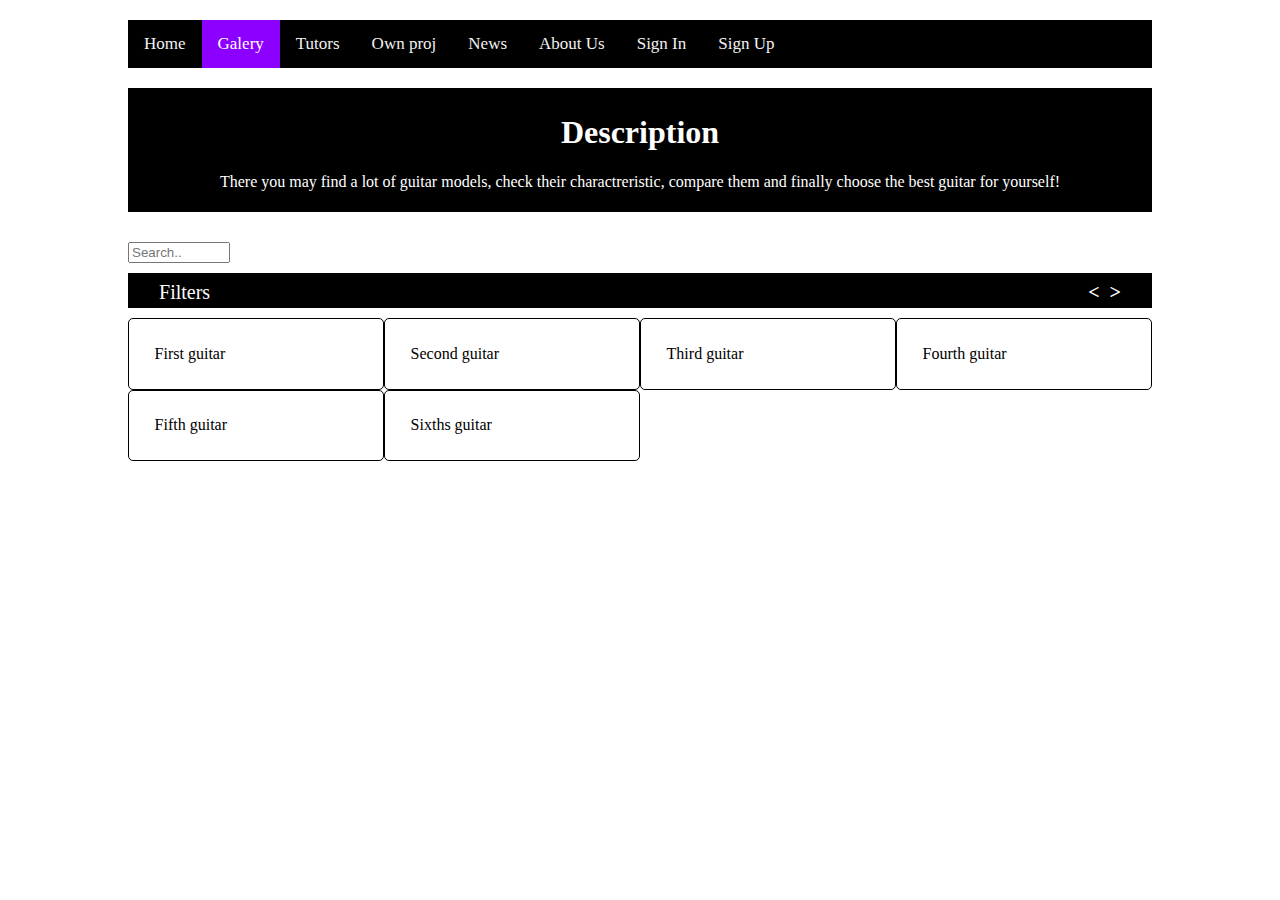
==== forms/galery.html @ a5b72ef5 "start creating my site" ====
<!DOCTYPE html>
<html lang="en">
<head>
    <meta charset="UTF-8">
    <meta http-equiv="X-UA-Compatible" content="IE=edge">
    <meta name="viewport" content="width=device-width, initial-scale=1.0">
    <title>Guitar Lover</title>

    <!-- FONT AWESOME LINKS -->
    <link rel="stylesheet" href="https://cdnjs.cloudflare.com/ajax/libs/font-awesome/4.7.0/css/font-awesome.min.css">

    <!-- MY STYLES -->

    <!-- MAIN STYLE -->
    
    <link rel="stylesheet" href="../styles/galery/main.css">

    <!-- COOL SEARCH -->
    <link rel="stylesheet" href="../styles/galery/coolSearch.css">
    <!-- SIGN UP -->
    <link rel="stylesheet" href="../styles/signUp.css">

    <!-- SIGN IN -->
    <link rel="stylesheet" href="../styles/signIn.css">
    
    <!-- MENUS -->
    <link rel="stylesheet" href="../styles/navMenu.css">
    <link rel="stylesheet" href="../styles/overlayMenu.css">

    <!-- FILTER NAVIGATION -->
    <link rel="stylesheet" href="../styles/galery/filterNav.css">
</head>
<body>
    <!-- STICKY NAV -->

    <div class="stickynav" onclick="openNav()">
        <i class="fa fa-bars"></i>
    </div>
    <!-- TOP NAVIGATION -->

    <div class="topnav" id="myTopnav">
        <a href="../index.html">Home</a>
        <a href="#" class="active">Galery</a>
        <a href="#tutors">Tutors</a>
        <a href="#ownProj">Own proj</a>
        <a href="#news">News</a>
        <a href="#aboutUs">About Us</a>
        <a href="#signIn" onclick="document.getElementById('signInForm').style.display='block'">Sign In</a>
        <a href="#signUp" onclick="document.getElementById('signUpForm').style.display='block'">Sign Up</a>

        <a href="javascript:void(0);" class="icon" onclick="myFunction()">
            <i class="fa fa-bars"></i>
        </a>
    </div>


    
    <!-- DESCRIPTION -->
    <div class="description">
        <h1>Description</h1>
        <p>There you may find a lot of guitar models, check their charactreristic, compare them and finally choose the best guitar for yourself!</p>
        
    </div>

    <!-- COOL SEARCH -->
    <div class="coolSearch-container">  
        <input type="text" class="coolSearch" onkeyup="showAppropriate()" name="search" placeholder="Search..">

        <!-- There should be a list of all possible guitars(guitar names) in gallery (maybe we will read the values from data base) -->
        <ul id="coolSearchUL">
            <li><a href="#">Adele</a></li>
            <li><a href="#">Agnes</a></li>
            <li><a href="#">Avelina</a></li>
            <li><a href="#">ADIDAS</a></li>
            <li><a href="#">ABRACHAM</a></li>
        
            <li><a href="#">Billy</a></li>
            <li><a href="#">Bob</a></li>
        
            <li><a href="#">Calvin</a></li>
            <li><a href="#">Christina</a></li>
            <li><a href="#">Cindy</a></li>
        </ul>
    </div>


    <!-- GALERY -->

    <div class="galery">
        <div class="control-part">
            <div class="filters" onclick="openFilterNav()"><span>Filters</span></div>          
           
            <div class="controlArrows">
                <div class="leftArrow"><span>&lt;</span></div>
                <div class="rightArrow"><span>&gt;</span></div>
            </div>

        </div>
       
        <div class="grid-container">
            <div class="gridItem">First guitar</div>
            <div class="gridItem">Second guitar</div>
            <div class="gridItem">Third guitar</div>
            <div class="gridItem">Fourth guitar</div>
            <div class="gridItem">Fifth guitar</div>
            <div class="gridItem">Sixths guitar</div>
        </div>
    
    </div>

    
    
    <!-- SIGN UP MODAL PART -->
    <!-- The Modal (contains the Sign Up form) -->
    <div id="signUpForm" class="signUpModal">
        <span onclick="document.getElementById('signUpForm').style.display='none'" class="close" title="Close signUpModal">&times;</span>
        <form class="signUpModal-content" action="/action_pageSignUp.php">
        <div class="signUpContainer">
            <h1>Sign Up</h1>
            <p>Please fill in this form to create an account.</p>
            <hr>
            <label for="email"><b>Email</b></label>
            <input type="text" placeholder="Enter Email" name="email" required>

            <label for="psw"><b>Password</b></label>
            <input type="password" placeholder="Enter Password" name="psw" required>

            <label for="psw-repeat"><b>Repeat Password</b></label>
            <input type="password" placeholder="Repeat Password" name="psw-repeat" required>

            <label>
            <input type="checkbox" checked="checked" name="remember" style="margin-bottom:15px"> Remember me
            </label>

            <p>By creating an account you agree to our <a href="#" style="color:dodgerblue">Terms & Privacy</a>.</p>

            <div class="clearfix">
            <button type="button" onclick="document.getElementById('signUpForm').style.display='none'" class="cancelbtn">Cancel</button>
            <button type="submit" class="signup sbmtBtn">Sign Up</button>
            </div>
        </div>
        </form>
    </div>
    


    <!-- SIGN IN MODAL PART -->
    
    <!-- The Modal -->
    <div id="signInForm" class="signInModal">
        <span onclick="document.getElementById('signInForm').style.display='none'"
        class="close" title="Close signInModal">&times;</span>
    
        <!-- signInModal Content -->
        <form class="signInModal-content animate" action="/action_page.php">
        <div class="signInImgcontainer">
            <img src="/assets/imgs/signIn/personIco.jpg" alt="Avatar" class="avatar">
        </div>
    
        <div class="signInModalFirstContainer">
            <label for="uname"><b>Username</b></label>
            <input type="text" placeholder="Enter Username" name="uname" required>
    
            <label for="psw"><b>Password</b></label>
            <input type="password" placeholder="Enter Password" name="psw" required>
    
            <button type="submit">Login</button>
            <label>
            <input type="checkbox" checked="checked" name="remember"> Remember me
            </label>
       
            <button type="button" onclick="document.getElementById('signInForm').style.display='none'" class="cancelbtn">Cancel</button>
            <span class="psw">Forgot <a href="#">password?</a></span>
        </div>
        </form>
    </div>

     <!-- OVERLAY MENU -->

    <!-- The overlay -->
    <div id="myNav" class="overlay">

        <!-- Button to close the overlay navigation -->
        <a href="javascript:void(0)" class="closebtn" onclick="closeNav()">&times;</a>
      
        <!-- Overlay content -->
        <div class="overlay-content">
          <a href="../index.html">Home</a>
          <a href="#">Galery</a>
          <a href="#">Tutors</a>
          <a href="#">Own proj</a>
          <a href="#">News</a>
          <a href="#">About Us</a>
         
        </div>
      
    </div>


    <!-- FILTER MENU -->


    <div id="myFilterNav" class="filterNav">
        <a href="javascript:void(0)" class="closebtn" onclick="closeFilterNav()">&times;</a>
        <h3>Type</h3>
        <select>
            <option value="classicGitar">Classic</option>
            <option value="electricGuitar">Electric</option>
            <option value="acousticGuitar">Acoustic</option>
        </select>
    </div>
      



    <script src="../scripts/coolSearch.js"></script>
    <script src="../scripts/overlayMenu.js"></script>
    <script src="../scripts/main.js"></script>
    <script src="../scripts/signIn.js"></script>
    <script src="../scripts/filterNav.js"></script>
</body>
</html>
---- styles/galery/main.css ----
*{
    box-sizing: border-box;
}

body{
    width: 80%;
    margin: 20px auto 0px auto;
    /* background-color: black; */
}

.description{
    width: 100%;
    background-color: black;
    color: white ;
    font-size: 16px;
    
    padding: 5px;
    text-align: center;
    margin-bottom: 30px;
}

.description > h1 {
    text-align: center;
}


.galery{
    width: 100%;
}

.control-part{
    width: 100%;
    height: 35px;
    margin: 0 auto;
    border: 1px solid black;
    margin-bottom: 1%;
    margin-top: 1%;
    background-color: black;
    color: white;
    padding: 7px 10px 5px 10px;
}

.filters{
    float: left;
    font-size: 20px;
    margin-left: 2%;
    cursor: pointer;
}

.controlArrows{
    float: right;
    display: flex;
    margin-right: 2%;
    font-size: 20px;
    font-weight: bold;
}

.leftArrow{
    margin-right: 10px;
    cursor: pointer;
}

.rightArrow{
    cursor: pointer;
}


.grid-container {
    width: 100%;
    display: grid;
    grid-template-columns: 25% 25% 25% 25%;
    grid-gap: 0px;
    background-color: #fff;
    
    
  }
  
  .gridItem {
    border: 1px solid black;
    color: black;
    border-radius: 5px;
    padding: 10%;
    font-size: 16px;
  }


  @media screen and (max-width: 870px) {
    .grid-container{
        grid-template-columns: 33% 33% 33%;
    }
  }
---- styles/galery/coolSearch.css ----
.coolSearch {
    width: 10%;
    min-width: 70px;
    -webkit-transition: width 0.4s ease-in-out;
    transition: width 0.4s ease-in-out;
  }
  
  /* When the input field gets focus, change its width to 100% */
  .coolSearch:focus {
    width: 100%;
}


  #coolSearchUL {
    /* Remove default list styling */
    list-style-type: none;
    padding: 0;
    margin: 0;
    display: none;
  }
  
  #coolSearchUL li a {
    border: 1px solid #ddd; /* Add a border to all links */
    margin-top: -1px; /* Prevent double borders */
    background-color: #f6f6f6; /* Grey background color */
    padding: 6px; /* Add some padding */
    text-decoration: none; /* Remove default text underline */
    font-size: 16px; /* Increase the font-size */
    color: black; /* Add a black text color */
    display: block; /* Make it into a block element to fill the whole list */
  }
  
  #coolSearchUL li a:hover:not(.header) {
    background-color: #eee; /* Add a hover effect to all links, except for headers */
  }
---- styles/signUp.css ----
/* Full-width input fields */
.signUpContainer input[type=text] {
  width: 100%;
  padding: 15px;
  margin: 5px 0 22px 0;
  display: inline-block;
  border: none;
  background: #f1f1f1;

}

.signUpContainer input[type=password] {
  width: 100%;
  padding: 15px;
  margin: 5px 0 22px 0;
  display: inline-block;
  border: none;
  background: #f1f1f1;

}

/* Add a background color when the inputs get focus */
.signUpContainer input[type=text]:focus{
  background-color: #ddd;
  outline: none;
}

.signUpContainer input[type=password]:focus {
  background-color: #ddd;
  outline: none;
}


/* Set a style for all buttons */
.signUpContainer button {
  background-color: #8B00FF;
  color: white;
  padding: 14px 20px;
  margin: 8px 0;
  border: none;
  cursor: pointer;
  width: 100%;
  opacity: 0.9;
}

.signUpContainer button:hover {
  opacity:1;
}

.signUpContainer .sbmtBtn{
    float: right;
    width: 50%;
}

/* Extra styles for the cancel button */
.signUpContainer .cancelbtn {
  padding: 14px 20px;
  background-color: orange;
}

/* Float cancel and signup buttons and add an equal width */
.signUpContainer .cancelbtn, .signupbtn {
  float: left;
  width: 50%;
}

/* Add padding to signUpContainer elements */
.signUpContainer {
  padding: 16px;
}

/* The signUpModal (background) */
.signUpModal {
  display: none; /* Hidden by default */
  position: fixed; /* Stay in place */
  z-index: 1; /* Sit on top */
  left: 0;
  top: 0;
  width: 100%; /* Full width */
  height: 100%; /* Full height */
  overflow: auto; /* Enable scroll if needed */
  background-color: rgba(0, 0, 0, 0.5);
  
  padding-top: 50px;
}

/* signUpModal Content/Box */
.signUpModal-content {
  background-color: #fefefe;
  margin: 5% auto 15% auto; /* 5% from the top, 15% from the bottom and centered */
  border: 1px solid #888;
  width: 80%; /* Could be more or less, depending on screen size */
}

/* Style the horizontal ruler */
.signUpContainer hr {
  border: 1px solid #f1f1f1;
  margin-bottom: 25px;
}

/* The Close Button (x) */
.signUpModal .close {
  position: absolute;
  right: 35px;
  top: 15px;
  font-size: 40px;
  font-weight: bold;
  color: #f1f1f1;
}

.signUpModal .close:hover,
.signUpModal .close:focus {
  color: #f44336;
  cursor: pointer;
}

/* Clear floats */
.signUpContainer .clearfix::after {
  content: "";
  clear: both;
  display: table;
}

/* Change styles for cancel button and signup button on extra small screens */
@media screen and (max-width: 300px) {
  .cancelbtn, .signupbtn {
    width: 100%;
  }
}
---- styles/signIn.css ----
/* The signInModal (background) */
.signInModal {
    display: none; /* Hidden by default */
    position: fixed; /* Stay in place */
    z-index: 1; /* Sit on top */
    left: 0;
    top: 0;
    width: 100%;
    height: 100%; /* Full height */
    overflow: auto; /* Enable scroll if needed */
    background-color: rgb(0,0,0); /* Fallback color */
    background-color: rgba(0,0,0,0.4); /* Black w/ opacity */
    padding-top: 60px;
    margin: 0 auto;
    min-height: 800px;
    min-width: 800px;
}
  
  /* signInModal Content/Box */
.signInModal-content {
    background-color: #fefefe;
    margin: 5px auto; /* 15% from the top and centered */
    border: 1px solid #888;
    width: 40%; /* Could be more or less, depending on screen size */
    height: 55%;
}
  
  /* The Close Button */
.signInModal .close {
    /* Position it in the top right corner outside of the signInModal */
    position: absolute;
    right: 25px;
    top: 0;
    color: white;
    font-size: 35px;
    font-weight: bold;
  }

  .signInModal .close:hover,
  .signInModal .close:focus {
    color: #f44336;
    cursor: pointer;
  }
  

.signInImgcontainer > img{
    width: 20%;
    height: 20%;
    display: block;
    margin: 0 auto;
    border-radius: 50%;
}

.signInModalFirstContainer{
    width: 100%;
    height: 20%;

}

.signInModalFirstContainer > label{
    display: block;
    margin: 5px 5%;
}


/* Full-width input fields */
.signInModalFirstContainer input[type=text], input[type=password] {
    width: 90%;
    padding: 15px;
    margin: 0 5%;
    display: inline-block;
    border: 1px solid black;
    background: white
  
  }
  
  /* Add a background color when the inputs get focus */
  .signInModalFirstContainer input[type=text]:focus, input[type=password]:focus {
    background-color: #ddd;
    outline: none;
  }
  .signInModalFirstContainer  button {
    background-color: #8B00FF;
    color: white;
    padding: 14px 20px;
    margin: 5px 5%;
    border: none;
    cursor: pointer;
    width: 90%;
    opacity: 0.9;
}
  
.signInModalFirstContainer  button:hover {
    opacity:1;
}
  

.signInModalFirstContainer .cancelbtn{
    width: 20%;
    margin: 5px 5%;
    float: left;
    background-color: orange;
}

.signInModalFirstContainer .psw{
    margin: 25px 5% 0px 5%;
    float: right;
}
---- styles/navMenu.css ----
/* STICKY NAV */
/* will appear when user don't see main menu */

.stickynav{
    top: 0px;
    margin-left: -50px;
    position: sticky;
    color: #f2f2f2;
    display: none;
    padding: 14px 16px;
    text-decoration: none;
    font-size: 17px;
    cursor: pointer;

}

.isvisible{
    display: block;
}


/*  NAV MENU */

/* Add a black background color to the top navigation */
.topnav {
    background-color: black;
    overflow: hidden;
    margin-bottom: 20px;
    
}
  
  /* Style the links inside the navigation bar */
  .topnav a {
    float: left;
    display: block;
    color: #f2f2f2;
    text-align: center;
    padding: 14px 16px;
    text-decoration: none;
    font-size: 17px;
  }
  
  /* Change the color of links on hover */
  .topnav a:hover {
    background-color: #ddd;
    color: black;
  }
  
  /* Add an active class to highlight the current page */
  .topnav a.active {
    background-color: #8B00FF;
    color: white;
  }
  
  /* Hide the link that should open and close the topnav on small screens */
  .topnav .icon {
    display: none;
  }

  


/* When the screen is less than 600 pixels wide, hide all links, except for the first one ("Home"). Show the link that contains should open and close the topnav (.icon) */
@media screen and (max-width: 870px) {
    .topnav a:not(:first-child) {display: none;}
    .topnav a.icon {
      float: right;
      display: block;
    }
  }
  
  /* The "responsive" class is added to the topnav with JavaScript when the user clicks on the icon. This class makes the topnav look good on small screens (display the links vertically instead of horizontally) */
  @media screen and (max-width: 870px) {
    .topnav.responsive {position: relative;}
    .topnav.responsive a.icon {
      position: absolute;
      right: 0;
      top: 0;
    }
    .topnav.responsive a {
      float: none;
      display: block;
      text-align: left;
    }
  }
---- styles/overlayMenu.css ----
/* The Overlay (background) */
.overlay {
    /* Height & width depends on how you want to reveal the overlay (see JS below) */   
    height: 100%;
    width: 0;
    position: fixed; /* Stay in place */
    z-index: 1; /* Sit on top */
    left: 0;
    top: 0;
    background-color: rgb(0,0,0); /* Black fallback color */
    background-color: rgba(0,0,0, 0.9); /* Black w/opacity */
    overflow-x: hidden; /* Disable horizontal scroll */
    transition: 0.5s; /* 0.5 second transition effect to slide in or slide down the overlay (height or width, depending on reveal) */
  }
  
  /* Position the content inside the overlay */
  .overlay-content {
    position: relative;
    top: 25%; /* 25% from the top */
    width: 100%; /* 100% width */
    text-align: center; /* Centered text/links */
    margin-top: 30px; /* 30px top margin to avoid conflict with the close button on smaller screens */
  }
  
  /* The navigation links inside the overlay */
  .overlay a {
    padding: 8px;
    text-decoration: none;
    font-size: 36px;
    color: #818181;
    display: block; /* Display block instead of inline */
    transition: 0.3s; /* Transition effects on hover (color) */
  }
  
  /* When you mouse over the navigation links, change their color */
  .overlay a:hover, .overlay a:focus {
    color: #f1f1f1;
  }
  
  /* Position the close button (top right corner) */
  .overlay .closebtn {
    position: absolute;
    top: 20px;
    right: 45px;
    font-size: 60px;
  }
  
  /* When the height of the screen is less than 450 pixels, change the font-size of the links and position the close button again, so they don't overlap */
  @media screen and (max-height: 450px) {
    .overlay a {font-size: 20px}
    .overlay .closebtn {
      font-size: 40px;
      top: 15px;
      right: 35px;
    }
  }
---- styles/galery/filterNav.css ----
/* The side navigation menu */
.filterNav {
    height: 100%; /* 100% Full-height */
    width: 0; /* 0 width - change this with JavaScript */
    position: fixed; /* Stay in place */
    z-index: 1; /* Stay on top */
    top: 0; /* Stay at the top */
    left: 0;
    background-color: #111; /* Black*/
    overflow-x: hidden; /* Disable horizontal scroll */
    padding-top: 60px; /* Place content 60px from the top */
    transition: 0.5s; /* 0.5 second transition effect to slide in the filterNav */
  }
  
  /* The navigation menu links */
  .filterNav a {
    padding: 8px 8px 8px 32px;
    text-decoration: none;
    font-size: 25px;
    color: #818181;
    display: block;
    transition: 0.3s;
  }
  
  /* When you mouse over the navigation links, change their color */
  .filterNav a:hover {
    color: #f1f1f1;
  }
  
  /* Position and style the close button (top right corner) */
  .filterNav .closebtn {
    position: absolute;
    top: 0;
    right: 25px;
    font-size: 36px;
    margin-left: 50px;
  }
    
  /* On smaller screens, where height is less than 450px, change the style of the filterNav (less padding and a smaller font size) */
  @media screen and (max-height: 450px) {
    .filterNav {padding-top: 15px;}
    .filterNav a {font-size: 18px;}
  }
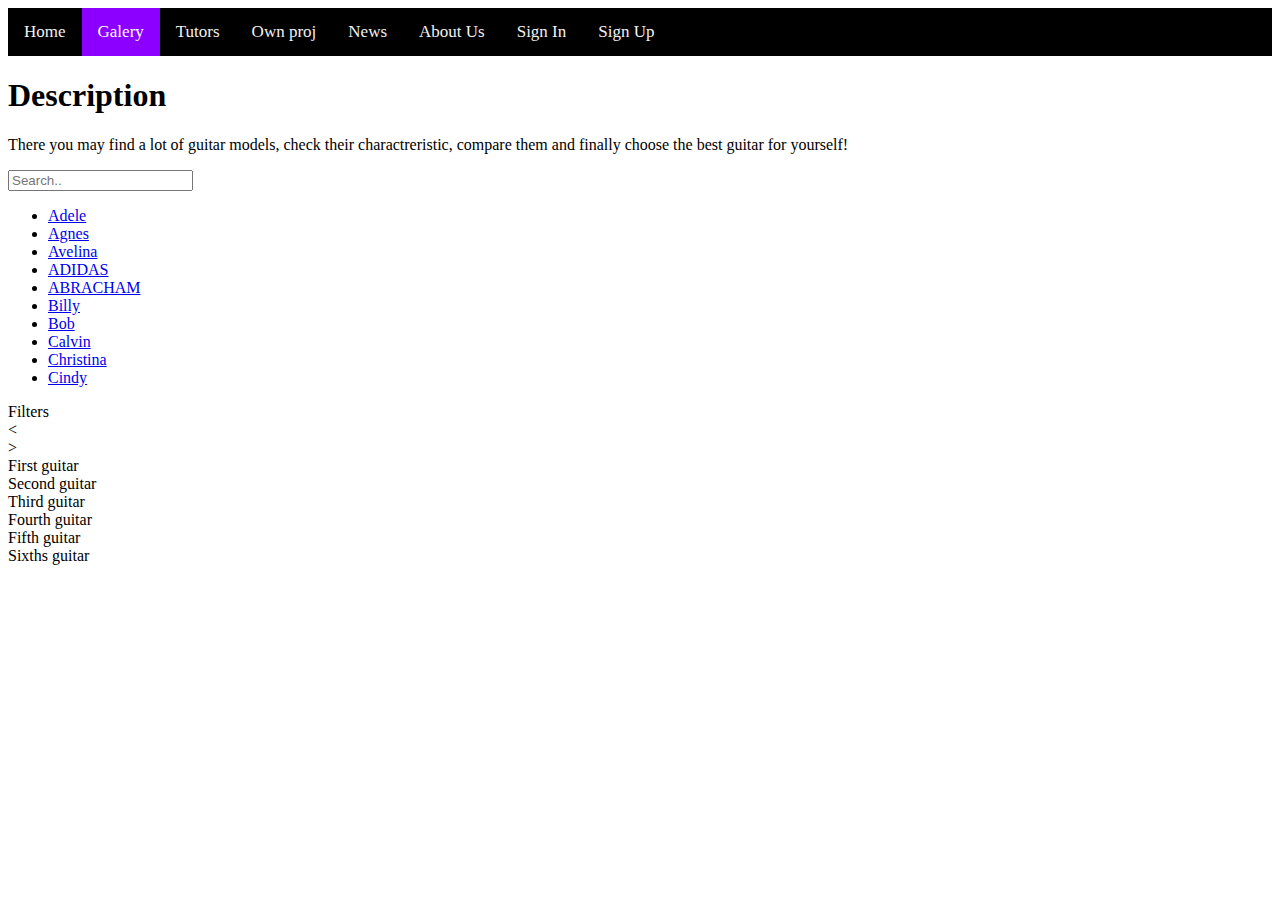
==== commit 74abbbc3: "add guitar specifications(almost all)" ====
--- a/forms/galery.html
+++ b/forms/galery.html
@@ -203,11 +203,56 @@
     <div id="myFilterNav" class="filterNav">
         <a href="javascript:void(0)" class="closebtn" onclick="closeFilterNav()">&times;</a>
         <h3>Type</h3>
-        <select>
+        <select class="guitarType">
+            <option disabled selected value>Guitar type</option>
             <option value="classicGitar">Classic</option>
             <option value="electricGuitar">Electric</option>
             <option value="acousticGuitar">Acoustic</option>
         </select>
+
+        <div class="classicGuitarScpecifications">
+            <div><span>Headstock</span><input type="text"></div>
+            <div><span>Nut</span><input type="text"></div>
+            <div><span>Machine heads</span><input type="text"></div>
+            <div><span>Frets</span><input type="text"></div>
+            <div><span>Neck</span><input type="text"></div>
+            <div><span>Heel</span><input type="text"></div>
+            <div><span>Body</span><input type="text"></div>
+            <div><span>Bridge</span><input type="text"></div>
+            <div><span>Bottom deck</span><input type="text"></div>
+            <div><span>Soundboard</span><input type="text"></div>
+            <div><span>Body sides</span><input type="text"></div>
+            <div><span>Sound hole</span><input type="text"></div>
+            <div><span>Strings</span><input type="text"></div>
+            <div><span>Saddle</span><input type="text"></div>
+            <div><span>Fretboard</span><input type="text"></div>
+        </div>
+
+        <div class="electronicGuitarScpecifications">
+            <div><span>Headstock</span><input type="text"></div>
+            <div><span>Nut</span><input type="text"></div>
+            <div><span>Machine heads</span><input type="text"></div>
+            <div><span>Frets</span><input type="text"></div>
+            <div><span>Neck</span><input type="text"></div>
+            <div><span>Truss rod cover</span><input type="text"></div>
+            <div><span>Body</span><input type="text"></div>
+            <div><span>Bridge</span><input type="text"></div>
+            <div><span>Inlay fret markers</span><input type="text"></div>
+            <div><span>Neck joint</span><input type="text"></div>
+            <div><span>"Neck" pickup</span><input type="text"></div>
+            <div><span>"Bridge" pickup</span><input type="text"></div>
+            <div><span>Strings</span><input type="text"></div>
+            <div><span>Saddle</span><input type="text"></div>
+            <div><span>Fretboard</span><input type="text"></div>
+            <div><span>Tailpiece assembly</span><input type="text"></div>
+            <div><span>Whammy bar</span><input type="text"></div>
+            <div><span>Pickup selector switch</span><input type="text"></div>
+            <div><span>Control knobs</span><input type="text"></div>
+            <div><span>Output connector</span><input type="text"></div>
+            <div><span>Strap buttons</span><input type="text"></div>
+        </div>
+        <button class="findhAppropriateGuitar">FIND</button>
+        
     </div>
       
 
--- a/styles/galery/filterNav.css
+++ b/styles/galery/filterNav.css
@@ -40,4 +40,82 @@
   @media screen and (max-height: 450px) {
     .filterNav {padding-top: 15px;}
     .filterNav a {font-size: 18px;}
-  }+  }
+
+
+
+/* GUITARS PART */
+.guitarType{
+  margin: 0px auto;
+  display: block;
+  width: 80%;
+  margin-bottom: 5%;
+  cursor: pointer;
+}
+
+h3{
+  color: whitesmoke;
+  display: block;
+  margin-left: 10%;
+}
+
+
+/* CLASSIC GUITAR */
+.classicGuitarScpecifications{
+  display: block  ;
+}
+
+.classicGuitarScpecifications > div{
+  color: white;
+  width: 100%;
+  display: flex;
+  margin-bottom: 2%;
+}
+
+.classicGuitarScpecifications > div > span {
+  width: 30%;
+  display: block;
+  padding-left: 10%;
+}
+
+.classicGuitarScpecifications > div > input{
+  width: 60%;
+  display: block;
+  padding-right: 10% ;
+}
+
+/* ELECTRIC GUITAR */
+
+.electronicGuitarScpecifications{
+  display: block  ;
+}
+
+
+.electronicGuitarScpecifications > div{
+  color: white;
+  width: 100%;
+  display: flex;
+  margin-bottom: 2%;
+}
+
+.electronicGuitarScpecifications > div > span {
+  width: 30%;
+  display: block;
+  padding-left: 10%;
+}
+
+.electronicGuitarScpecifications > div > input{
+  width: 60%;
+  display: block;
+  padding-right: 10% ;
+}
+/* ACOUSTIC GUITAR */
+
+/* FIND BUTTON */
+
+.findhAppropriateGuitar{
+  display: block;
+  margin: 0 auto;
+  width: 20%;
+  cursor: pointer;
+}